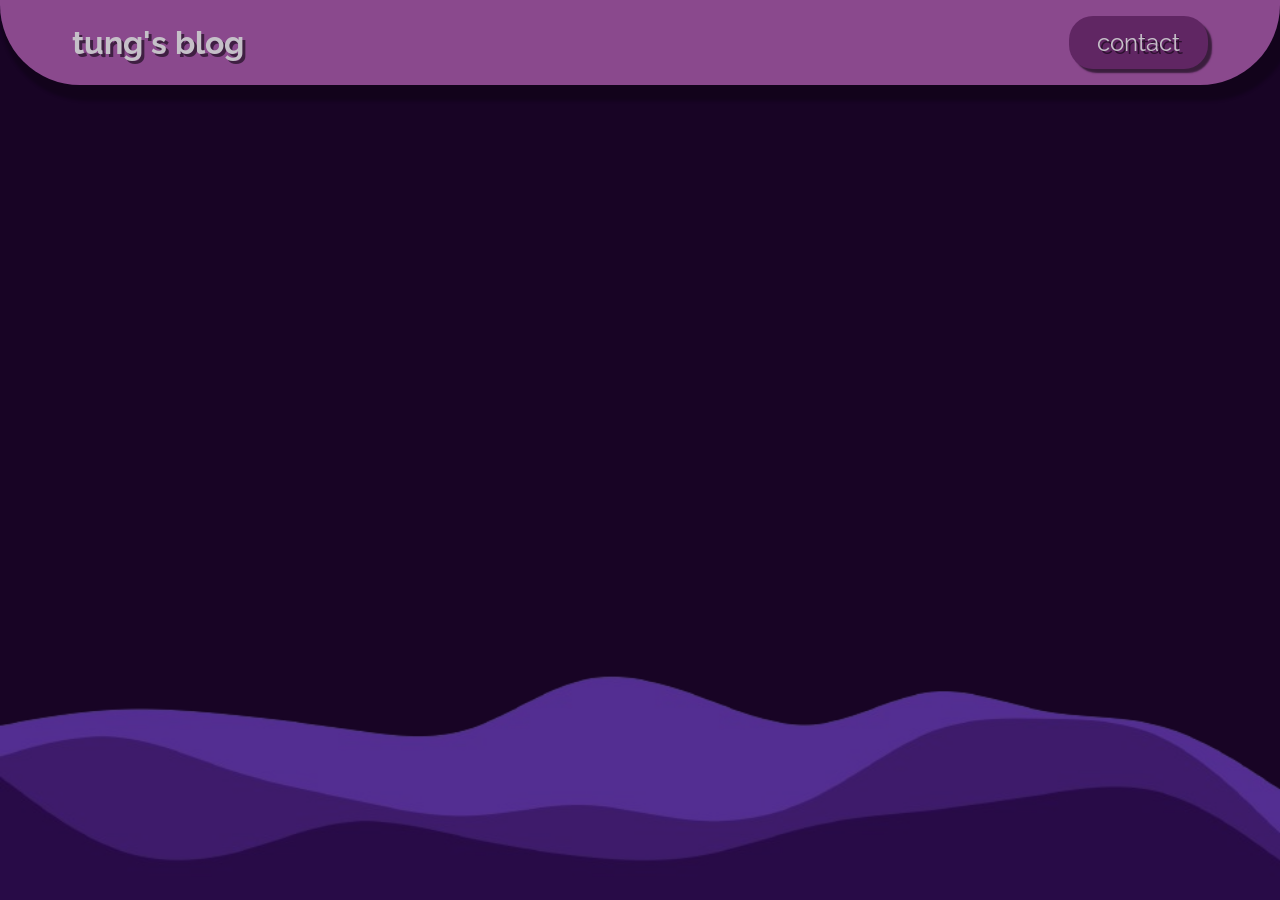
==== src/index.html @ 19229e5d "first commit" ====
<!DOCTYPE html>
<html lang="en">
<head>
    <meta charset="UTF-8">
    <meta name="viewport" content="width= initial-scale=1.0">
    <link rel="stylesheet" href="../styles/main.css">
    <title>freg's blog</title>
</head>
<body>
    <nav>
        <ul class="navbar">
            <h1>tung's blog</h1>
            <li><a href="/src/contact.html">contact</a></li>
        </ul>
    </nav>
    <img class="waves" src="../img/create-waves.png" alt="waves">
</body>
</html>
---- styles/main.css ----
@import url('https://fonts.googleapis.com/css2?family=Raleway:ital,wght@0,100..900;1,100..900&display=swap');

:root {
    font-size: 8px;
    background-color: #180425;
    overflow-x: hidden;
}

* {
    margin: 0;
    padding: 0;
    font-family: "Raleway";
    color: white;
}

::-webkit-scrollbar {
    display: none;
}

body {
    position: relative;
    width: 100vw;
    height: 100vh;
}

.navbar {
    padding-left: 7rem;
    padding-right: 7rem;
    display: flex;
    justify-content: flex-end;
    align-items: center;

    list-style: none;

    background-color: #b160b1;
    border-radius: 0 0 10rem 10rem;
    opacity: 75%;

    box-shadow: 1rem 1rem 0.4rem 1rem rgba(0, 0, 0, 0.335);
}

.navbar * {
    margin: 2rem;
    text-decoration: none;
    font-size: 3rem;
    text-shadow: 0.4rem 0.4rem rgba(0, 0, 0, 0.568);
}

.navbar li {
    background-color: #793279;
    border-radius: 3rem;
    padding: 1.5rem;
    box-shadow: 0.5rem 0.5rem 0.2rem #0000009a;
}

.navbar li:hover {
    background-color: #622962;
}

.navbar h1 {
    margin-right: auto;
    font-size: 4rem;
}

.waves {
    position: fixed;
    width: 100%;
    background-size: cover;
    background-position: center;
    z-index: -1;
    left: 0;
    bottom: 0;
    opacity: 50%;
}
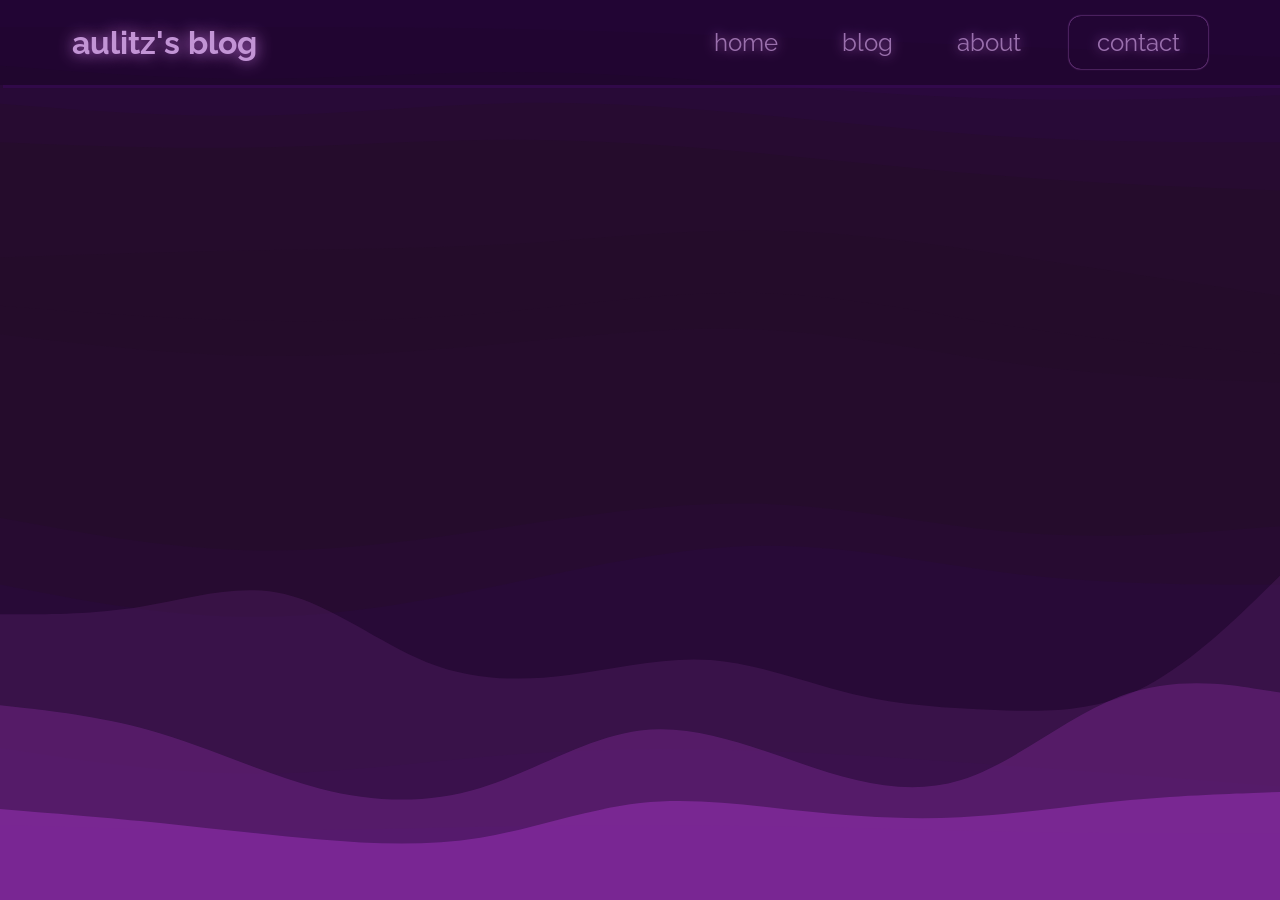
==== commit b1ac41cf: "polish" ====
--- a/src/index.html
+++ b/src/index.html
@@ -9,10 +9,15 @@
 <body>
     <nav>
         <ul class="navbar">
-            <h1>tung's blog</h1>
-            <li><a href="/src/contact.html">contact</a></li>
+            <h1>aulitz's blog</h1>
+            <li><a href="/src/index.html">home</a></li>
+            <li><a href="/src/blogs.html">blog</a></li>
+            <li><a href="/src/about.html">about</a></li>
+            <li class="contact-button"><a href="/src/contact.html">contact</a></li>
         </ul>
     </nav>
-    <img class="waves" src="../img/create-waves.png" alt="waves">
+    <img class="waves" src="../img/wave3.svg" alt="waves">
+    <img class="waves" src="../img/wave2.svg" alt="waves">
+    <img class="waves" src="../img/wave1.svg" alt="waves">
 </body>
 </html>
--- a/styles/main.css
+++ b/styles/main.css
@@ -2,7 +2,9 @@
 
 :root {
     font-size: 8px;
-    background-color: #180425;
+    background-image: url("../img/bg.svg");
+    background-repeat: no-repeat;
+    background-size: cover;
     overflow-x: hidden;
 }
 
@@ -30,36 +32,54 @@
     justify-content: flex-end;
     align-items: center;
 
+    background-color: #18042577;
+
     list-style: none;
 
-    background-color: #b160b1;
-    border-radius: 0 0 10rem 10rem;
-    opacity: 75%;
-
-    box-shadow: 1rem 1rem 0.4rem 1rem rgba(0, 0, 0, 0.335);
+    box-shadow: 0.4rem 0.4rem 0.07rem #3b0a5b84;
 }
 
 .navbar * {
     margin: 2rem;
     text-decoration: none;
     font-size: 3rem;
-    text-shadow: 0.4rem 0.4rem rgba(0, 0, 0, 0.568);
+    text-shadow: 0 0 2rem #e68aff;
 }
 
-.navbar li {
-    background-color: #793279;
-    border-radius: 3rem;
-    padding: 1.5rem;
-    box-shadow: 0.5rem 0.5rem 0.2rem #0000009a;
+.navbar li a {
+    color: rgb(235, 184, 255);
+    text-shadow: 0 0 1.5rem #e68aff;
+
+    opacity: 0.6;
+
+    transition: 0.3s;
 }
 
-.navbar li:hover {
-    background-color: #622962;
+.navbar li a:hover {
+    text-shadow:
+        0 0 0.125rem #fff,
+        0 0 0.25rem  #e68aff,
+        0 0 0.5rem   #e68affdd,
+        0 0 1rem     #e68affcc,
+        0 0 2rem     #e68affaa,
+        0 0 4rem     #e68aff77,
+        0 0 8rem     #e68aff44;
+    opacity: 1;
 }
 
+.navbar .contact-button {
+    padding: 1.5rem;
+
+    border-radius: 1.5rem;
+    box-shadow: 0 0 0.2rem #e68aff;
+}
 .navbar h1 {
     margin-right: auto;
     font-size: 4rem;
+
+    opacity: 80%;
+
+    color: rgb(235, 184, 255);
 }
 
 .waves {
@@ -70,5 +90,5 @@
     z-index: -1;
     left: 0;
     bottom: 0;
-    opacity: 50%;
-}
+    opacity: 40%;
+}
